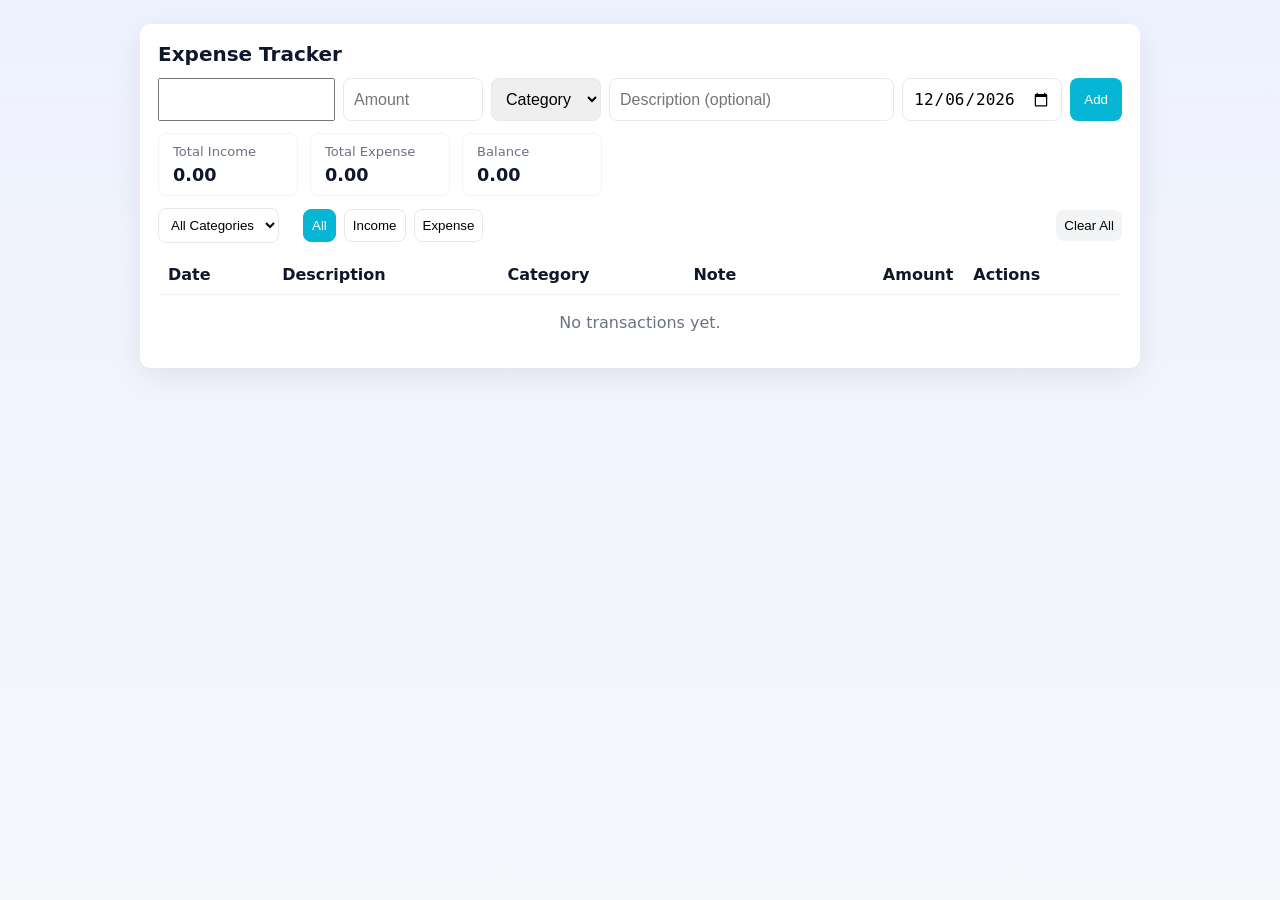
==== index2.html @ d12cc491 "Add files via upload" ====
<!DOCTYPE html>
<html lang="en">
<head>
  <meta charset="utf-8" />
  <meta name="viewport" content="width=device-width,initial-scale=1" />
  <title>Expense Tracker</title>
  <style>
    :root{
      --bg:#f6f7fb; --card:#fff; --muted:#6b7280; --accent:#06b6d4;
      --income:#10b981; --expense:#ef4444; --radius:10px;
    }
    *{box-sizing:border-box}
    body{
      margin:0; font-family:system-ui,-apple-system,Segoe UI,Roboto,Arial;
      background:linear-gradient(180deg,#eef2ff 0%,var(--bg) 100%);
      color:#0f172a; padding:24px; display:flex; align-items:flex-start; justify-content:center;
      min-height:100vh;
    }
    .app{width:100%;max-width:1000px;background:var(--card);border-radius:var(--radius);padding:18px;box-shadow:0 8px 30px rgba(2,6,23,0.08);}
    header{display:flex;align-items:center;gap:12px;flex-wrap:wrap}
    header h1{margin:0;font-size:1.25rem}
    .form-row{display:flex;gap:8px;margin-top:12px;flex-wrap:wrap}
    .form-row input[type="text"], .form-row input[type="number"], .form-row input[type="date"], .form-row select {
      padding:10px;border-radius:8px;border:1px solid #e6e9ef;font-size:1rem;
    }
    .form-row .btn {background:var(--accent);color:#fff;border:0;padding:10px 14px;border-radius:8px;cursor:pointer;}
    .summary{display:flex;gap:12px;align-items:center;margin-top:12px;flex-wrap:wrap}
    .card{background:#fff;padding:10px 14px;border-radius:8px;border:1px solid rgba(2,6,23,0.04);min-width:140px}
    .card .label{font-size:.82rem;color:var(--muted)}
    .card .value{font-weight:700;font-size:1.1rem;margin-top:6px}
    .controls{display:flex;gap:8px;align-items:center;margin-top:12px;flex-wrap:wrap}
    .controls select, .controls button{padding:8px;border-radius:8px;border:1px solid #e6e9ef;background:transparent}
    .controls button.active{background:var(--accent);color:#fff;border-color:var(--accent)}
    table{width:100%;border-collapse:collapse;margin-top:12px}
    th,td{padding:10px;border-bottom:1px solid #f0f2f6;text-align:left}
    .amount.income{color:var(--income);font-weight:700}
    .amount.expense{color:var(--expense);font-weight:700}
    .actions button{background:transparent;border:0;color:var(--muted);cursor:pointer;padding:6px}
    .edit-input{padding:6px;border-radius:6px;border:1px solid #dfe6ff}
    .empty{padding:18px;text-align:center;color:var(--muted)}
    @media (max-width:760px){
      .form-row{flex-direction:column}
      .summary{flex-direction:column;align-items:flex-start}
      th:nth-child(4), td:nth-child(4){display:none}
    }
  </style>
</head>
<body>
  <main class="app" id="app" aria-live="polite">
    <header>
      <h1>Expense Tracker</h1>
    </header>

    <form id="entryForm" class="form-row" onsubmit="return false;" aria-label="Add transaction">
      <input id="type" required aria-label="Type" title="Type" style="min-width:120px" list="types" />
      <datalist id="types"><option>Expense</option><option>Income</option></datalist>

      <input id="amount" type="number" step="0.01" placeholder="Amount" required aria-label="Amount" style="width:140px"/>

      <select id="category" aria-label="Category" required>
        <option value="">Category</option>
        <option>Food</option><option>Travel</option><option>Rent</option><option>Shopping</option><option>Salary</option><option>Other</option>
      </select>

      <input id="description" type="text" placeholder="Description (optional)" aria-label="Description" style="flex:1;min-width:160px"/>

      <input id="date" type="date" aria-label="Date" style="width:160px"/>

      <button id="addBtn" class="btn" aria-label="Add transaction">Add</button>
    </form>

    <div class="summary" role="region" aria-label="Summary">
      <div class="card">
        <div class="label">Total Income</div>
        <div id="totalIncome" class="value">0</div>
      </div>
      <div class="card">
        <div class="label">Total Expense</div>
        <div id="totalExpense" class="value">0</div>
      </div>
      <div class="card">
        <div class="label">Balance</div>
        <div id="balance" class="value">0</div>
      </div>
    </div>

    <div class="controls" role="toolbar" aria-label="Filters">
      <select id="filterCategory" aria-label="Filter by category">
        <option value="all">All Categories</option>
        <option>Food</option><option>Travel</option><option>Rent</option><option>Shopping</option><option>Salary</option><option>Other</option>
      </select>

      <div aria-hidden="true" style="width:8px"></div>

      <button class="filterType active" data-type="all">All</button>
      <button class="filterType" data-type="income">Income</button>
      <button class="filterType" data-type="expense">Expense</button>

      <button id="clearAll" style="margin-left:auto;background:#f3f4f6;border:0;padding:8px;border-radius:8px;cursor:pointer">Clear All</button>
    </div>

    <table role="table" aria-label="Transactions">
      <thead>
        <tr><th>Date</th><th>Description</th><th>Category</th><th>Note</th><th style="text-align:right">Amount</th><th>Actions</th></tr>
      </thead>
      <tbody id="txBody">
      </tbody>
    </table>

    <div id="empty" class="empty" hidden>No transactions yet.</div>
  </main>

  <script>
    (function(){
      const STORAGE_KEY = 'expenses-v1';
      let tx = JSON.parse(localStorage.getItem(STORAGE_KEY) || '[]');
      const txBody = document.getElementById('txBody');
      const totalIncomeEl = document.getElementById('totalIncome');
      const totalExpenseEl = document.getElementById('totalExpense');
      const balanceEl = document.getElementById('balance');
      const form = document.getElementById('entryForm');
      const typeInput = document.getElementById('type');
      const amountInput = document.getElementById('amount');
      const categoryInput = document.getElementById('category');
      const descInput = document.getElementById('description');
      const dateInput = document.getElementById('date');
      const filterCategory = document.getElementById('filterCategory');
      const filterTypeBtns = document.querySelectorAll('.filterType');
      const clearAllBtn = document.getElementById('clearAll');
      const emptyMsg = document.getElementById('empty');

   
      dateInput.valueAsDate = new Date();

      function save(){ localStorage.setItem(STORAGE_KEY, JSON.stringify(tx)); }
      function uid(){ return Date.now().toString(36) + Math.random().toString(36).slice(2,8); }

      function formatAmount(v){ return Number(v).toLocaleString(undefined, {minimumFractionDigits:2, maximumFractionDigits:2}); }
      function formatDate(d){ const dt = new Date(d); if(isNaN(dt)) return ''; return dt.toLocaleDateString(); }

      function render(){
        const catFilter = filterCategory.value;
        const activeType = document.querySelector('.filterType.active').dataset.type;
        const visible = tx.filter(t => (catFilter === 'all' || t.category === catFilter) && (activeType === 'all' || t.type === activeType));

        txBody.innerHTML = '';
        if(visible.length === 0){
          emptyMsg.hidden = false;
        } else {
          emptyMsg.hidden = true;
          visible.forEach(t => {
            const tr = document.createElement('tr');
            tr.dataset.id = t.id;
            tr.innerHTML = `
              <td>${formatDate(t.date)}</td>
              <td class="desc">${escapeHtml(t.description)}</td>
              <td>${escapeHtml(t.category)}</td>
              <td style="color:var(--muted);font-size:.9rem">${escapeHtml(t.note||'')}</td>
              <td style="text-align:right"><span class="amount ${t.type==='Income' ? 'income' : 'expense'}">${t.type==='Income' ? '+' : '-'}${formatAmount(t.amount)}</span></td>
              <td class="actions">
                <button data-action="edit" aria-label="Edit">Edit</button>
                <button data-action="delete" aria-label="Delete">Delete</button>
              </td>
            `;
            txBody.appendChild(tr);
          });
        }

        const totalIncome = tx.filter(t=>t.type==='Income').reduce((s,n)=>s+Number(n.amount),0);
        const totalExpense = tx.filter(t=>t.type==='Expense').reduce((s,n)=>s+Number(n.amount),0);
        totalIncomeEl.textContent = formatAmount(totalIncome);
        totalExpenseEl.textContent = formatAmount(totalExpense);
        balanceEl.textContent = formatAmount(totalIncome - totalExpense);
      }

      function escapeHtml(s){ return (s||'').toString().replace(/[&<>"']/g, m=>({ '&':'&amp;','<':'&lt;','>':'&gt;','"':'&quot;',"'":'&#39;' }[m])); }

     
      document.getElementById('addBtn').addEventListener('click', () => {
        const type = (typeInput.value || '').trim() || 'Expense';
        const amount = parseFloat(amountInput.value);
        const category = (categoryInput.value || '').trim();
        if(isNaN(amount) || amount <= 0){ alert('Enter a positive amount'); amountInput.focus(); return; }
        if(!category){ alert('Choose a category'); categoryInput.focus(); return; }
        const description = descInput.value.trim();
        const date = dateInput.value || new Date().toISOString();
        const id = uid();
        tx.unshift({ id, type: capitalize(type), amount: Math.abs(amount), category, description, date, note:'' });
        save(); render();
        amountInput.value=''; descInput.value=''; categoryInput.value=''; typeInput.value=''; dateInput.valueAsDate = new Date();
      });

      
      txBody.addEventListener('click', (e) => {
        const btn = e.target.closest('button');
        if(!btn) return;
        const tr = btn.closest('tr');
        const id = tr.dataset.id;
        const idx = tx.findIndex(t => t.id === id);
        if(idx === -1) return;

        if(btn.dataset.action === 'delete'){
          if(confirm('Delete this transaction?')) {
            tx.splice(idx,1); save(); render();
          }
        }

        if(btn.dataset.action === 'edit'){
          
          const item = tx[idx];
          tr.innerHTML = `
            <td><input class="edit-input" type="date" value="${item.date.slice(0,10)}"></td>
            <td><input class="edit-input" type="text" value="${escapeAttr(item.description)}"></td>
            <td>
              <select class="edit-input">
                <option${item.category==='Food'?' selected':''}>Food</option>
                <option${item.category==='Travel'?' selected':''}>Travel</option>
                <option${item.category==='Rent'?' selected':''}>Rent</option>
                <option${item.category==='Shopping'?' selected':''}>Shopping</option>
                <option${item.category==='Salary'?' selected':''}>Salary</option>
                <option${item.category==='Other'?' selected':''}>Other</option>
              </select>
            </td>
            <td><input class="edit-input" type="text" value="${escapeAttr(item.note||'')}"></td>
            <td style="text-align:right">
              <input class="edit-input" type="number" step="0.01" value="${item.amount}" style="width:120px">
              <div style="margin-top:6px">
                <select class="edit-input" style="width:120px">
                  <option${item.type==='Income'?' selected':''}>Income</option>
                  <option${item.type==='Expense'?' selected':''}>Expense</option>
                </select>
              </div>
            </td>
            <td class="actions">
              <button data-action="save">Save</button>
              <button data-action="cancel">Cancel</button>
            </td>
          `;
        }

        if(btn.dataset.action === 'save'){
          
          const inputs = tr.querySelectorAll('.edit-input');
          const [dDate, dDesc, dCategory, dNote, dAmount, dType] = inputs;
          const newDate = dDate.value || item.date;
          const newDesc = dDesc.value.trim();
          const newCategory = dCategory.value;
          const newNote = dNote.value.trim();
          const newAmount = parseFloat(dAmount.value);
          const newTypeVal = dType.value;
          if(isNaN(newAmount) || newAmount <= 0){ alert('Enter positive amount'); return; }
          tx[idx].date = newDate;
          tx[idx].description = newDesc;
          tx[idx].category = newCategory;
          tx[idx].note = newNote;
          tx[idx].amount = Math.abs(newAmount);
          tx[idx].type = capitalize(newTypeVal);
          save(); render();
        }

        if(btn.dataset.action === 'cancel'){
          render();
        }
      });


      filterCategory.addEventListener('change', () => render());
      filterTypeBtns.forEach(btn => {
        btn.addEventListener('click', () => {
          filterTypeBtns.forEach(b=>b.classList.remove('active'));
          btn.classList.add('active');
          render();
        });
      });

      clearAllBtn.addEventListener('click', () => {
        if(confirm('Clear all transactions? This cannot be undone.')){ tx = []; save(); render(); }
      });

      function capitalize(s){ return (s||'').toString().replace(/\w\S*/g, t => t.charAt(0).toUpperCase() + t.slice(1).toLowerCase()); }
      function escapeAttr(s){ return (s||'').toString().replace(/"/g,'&quot;').replace(/'/g,'&#39;'); }

      render();
    })();
  </script>
</body>
</html>
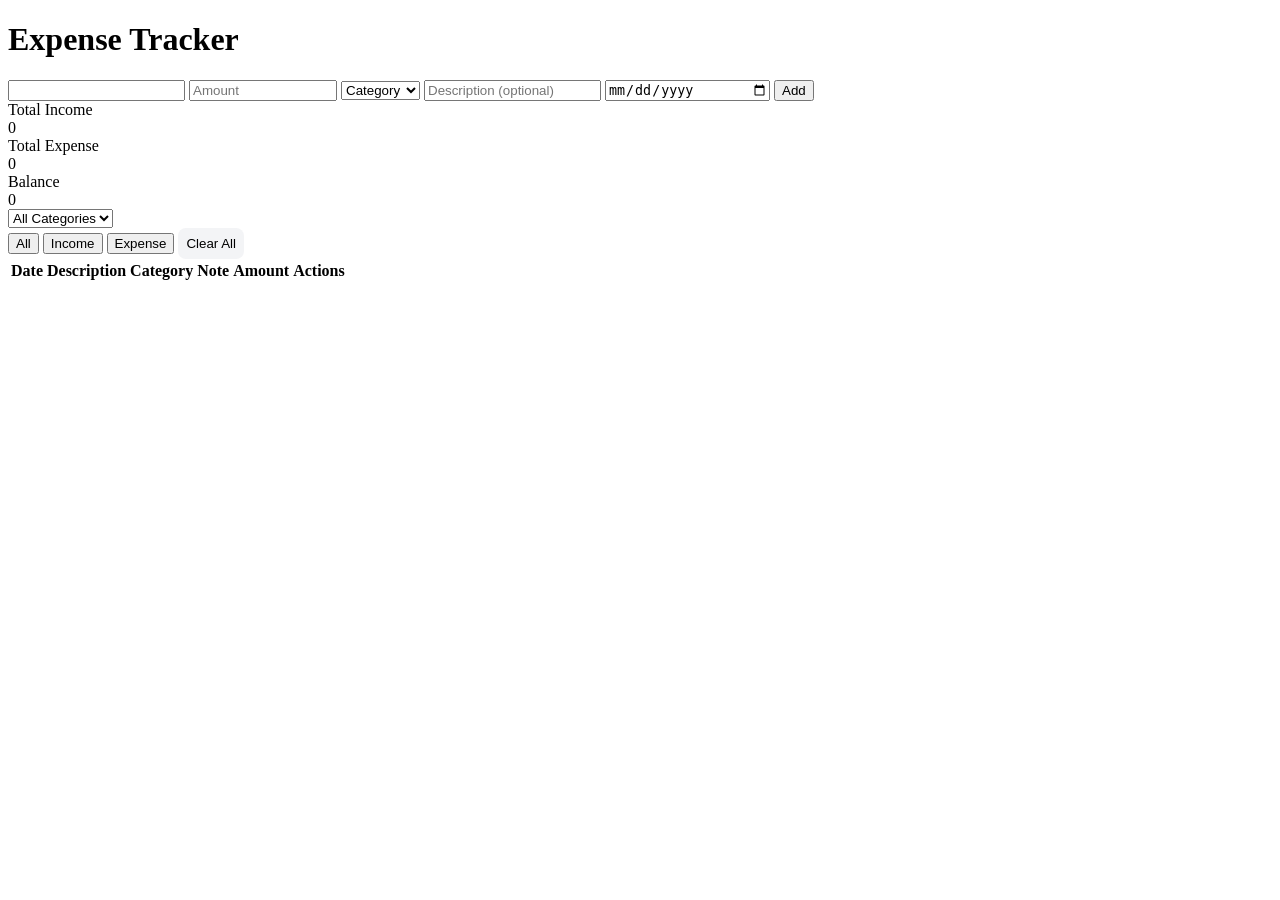
==== commit 0980f1ed: "Update index2.html" ====
--- a/index2.html
+++ b/index2.html
@@ -4,46 +4,7 @@
   <meta charset="utf-8" />
   <meta name="viewport" content="width=device-width,initial-scale=1" />
   <title>Expense Tracker</title>
-  <style>
-    :root{
-      --bg:#f6f7fb; --card:#fff; --muted:#6b7280; --accent:#06b6d4;
-      --income:#10b981; --expense:#ef4444; --radius:10px;
-    }
-    *{box-sizing:border-box}
-    body{
-      margin:0; font-family:system-ui,-apple-system,Segoe UI,Roboto,Arial;
-      background:linear-gradient(180deg,#eef2ff 0%,var(--bg) 100%);
-      color:#0f172a; padding:24px; display:flex; align-items:flex-start; justify-content:center;
-      min-height:100vh;
-    }
-    .app{width:100%;max-width:1000px;background:var(--card);border-radius:var(--radius);padding:18px;box-shadow:0 8px 30px rgba(2,6,23,0.08);}
-    header{display:flex;align-items:center;gap:12px;flex-wrap:wrap}
-    header h1{margin:0;font-size:1.25rem}
-    .form-row{display:flex;gap:8px;margin-top:12px;flex-wrap:wrap}
-    .form-row input[type="text"], .form-row input[type="number"], .form-row input[type="date"], .form-row select {
-      padding:10px;border-radius:8px;border:1px solid #e6e9ef;font-size:1rem;
-    }
-    .form-row .btn {background:var(--accent);color:#fff;border:0;padding:10px 14px;border-radius:8px;cursor:pointer;}
-    .summary{display:flex;gap:12px;align-items:center;margin-top:12px;flex-wrap:wrap}
-    .card{background:#fff;padding:10px 14px;border-radius:8px;border:1px solid rgba(2,6,23,0.04);min-width:140px}
-    .card .label{font-size:.82rem;color:var(--muted)}
-    .card .value{font-weight:700;font-size:1.1rem;margin-top:6px}
-    .controls{display:flex;gap:8px;align-items:center;margin-top:12px;flex-wrap:wrap}
-    .controls select, .controls button{padding:8px;border-radius:8px;border:1px solid #e6e9ef;background:transparent}
-    .controls button.active{background:var(--accent);color:#fff;border-color:var(--accent)}
-    table{width:100%;border-collapse:collapse;margin-top:12px}
-    th,td{padding:10px;border-bottom:1px solid #f0f2f6;text-align:left}
-    .amount.income{color:var(--income);font-weight:700}
-    .amount.expense{color:var(--expense);font-weight:700}
-    .actions button{background:transparent;border:0;color:var(--muted);cursor:pointer;padding:6px}
-    .edit-input{padding:6px;border-radius:6px;border:1px solid #dfe6ff}
-    .empty{padding:18px;text-align:center;color:var(--muted)}
-    @media (max-width:760px){
-      .form-row{flex-direction:column}
-      .summary{flex-direction:column;align-items:flex-start}
-      th:nth-child(4), td:nth-child(4){display:none}
-    }
-  </style>
+  <link rel="stylesheet" href="/expense-tracker/style.css" />
 </head>
 <body>
   <main class="app" id="app" aria-live="polite">
@@ -110,178 +71,6 @@
     <div id="empty" class="empty" hidden>No transactions yet.</div>
   </main>
 
-  <script>
-    (function(){
-      const STORAGE_KEY = 'expenses-v1';
-      let tx = JSON.parse(localStorage.getItem(STORAGE_KEY) || '[]');
-      const txBody = document.getElementById('txBody');
-      const totalIncomeEl = document.getElementById('totalIncome');
-      const totalExpenseEl = document.getElementById('totalExpense');
-      const balanceEl = document.getElementById('balance');
-      const form = document.getElementById('entryForm');
-      const typeInput = document.getElementById('type');
-      const amountInput = document.getElementById('amount');
-      const categoryInput = document.getElementById('category');
-      const descInput = document.getElementById('description');
-      const dateInput = document.getElementById('date');
-      const filterCategory = document.getElementById('filterCategory');
-      const filterTypeBtns = document.querySelectorAll('.filterType');
-      const clearAllBtn = document.getElementById('clearAll');
-      const emptyMsg = document.getElementById('empty');
-
-   
-      dateInput.valueAsDate = new Date();
-
-      function save(){ localStorage.setItem(STORAGE_KEY, JSON.stringify(tx)); }
-      function uid(){ return Date.now().toString(36) + Math.random().toString(36).slice(2,8); }
-
-      function formatAmount(v){ return Number(v).toLocaleString(undefined, {minimumFractionDigits:2, maximumFractionDigits:2}); }
-      function formatDate(d){ const dt = new Date(d); if(isNaN(dt)) return ''; return dt.toLocaleDateString(); }
-
-      function render(){
-        const catFilter = filterCategory.value;
-        const activeType = document.querySelector('.filterType.active').dataset.type;
-        const visible = tx.filter(t => (catFilter === 'all' || t.category === catFilter) && (activeType === 'all' || t.type === activeType));
-
-        txBody.innerHTML = '';
-        if(visible.length === 0){
-          emptyMsg.hidden = false;
-        } else {
-          emptyMsg.hidden = true;
-          visible.forEach(t => {
-            const tr = document.createElement('tr');
-            tr.dataset.id = t.id;
-            tr.innerHTML = `
-              <td>${formatDate(t.date)}</td>
-              <td class="desc">${escapeHtml(t.description)}</td>
-              <td>${escapeHtml(t.category)}</td>
-              <td style="color:var(--muted);font-size:.9rem">${escapeHtml(t.note||'')}</td>
-              <td style="text-align:right"><span class="amount ${t.type==='Income' ? 'income' : 'expense'}">${t.type==='Income' ? '+' : '-'}${formatAmount(t.amount)}</span></td>
-              <td class="actions">
-                <button data-action="edit" aria-label="Edit">Edit</button>
-                <button data-action="delete" aria-label="Delete">Delete</button>
-              </td>
-            `;
-            txBody.appendChild(tr);
-          });
-        }
-
-        const totalIncome = tx.filter(t=>t.type==='Income').reduce((s,n)=>s+Number(n.amount),0);
-        const totalExpense = tx.filter(t=>t.type==='Expense').reduce((s,n)=>s+Number(n.amount),0);
-        totalIncomeEl.textContent = formatAmount(totalIncome);
-        totalExpenseEl.textContent = formatAmount(totalExpense);
-        balanceEl.textContent = formatAmount(totalIncome - totalExpense);
-      }
-
-      function escapeHtml(s){ return (s||'').toString().replace(/[&<>"']/g, m=>({ '&':'&amp;','<':'&lt;','>':'&gt;','"':'&quot;',"'":'&#39;' }[m])); }
-
-     
-      document.getElementById('addBtn').addEventListener('click', () => {
-        const type = (typeInput.value || '').trim() || 'Expense';
-        const amount = parseFloat(amountInput.value);
-        const category = (categoryInput.value || '').trim();
-        if(isNaN(amount) || amount <= 0){ alert('Enter a positive amount'); amountInput.focus(); return; }
-        if(!category){ alert('Choose a category'); categoryInput.focus(); return; }
-        const description = descInput.value.trim();
-        const date = dateInput.value || new Date().toISOString();
-        const id = uid();
-        tx.unshift({ id, type: capitalize(type), amount: Math.abs(amount), category, description, date, note:'' });
-        save(); render();
-        amountInput.value=''; descInput.value=''; categoryInput.value=''; typeInput.value=''; dateInput.valueAsDate = new Date();
-      });
-
-      
-      txBody.addEventListener('click', (e) => {
-        const btn = e.target.closest('button');
-        if(!btn) return;
-        const tr = btn.closest('tr');
-        const id = tr.dataset.id;
-        const idx = tx.findIndex(t => t.id === id);
-        if(idx === -1) return;
-
-        if(btn.dataset.action === 'delete'){
-          if(confirm('Delete this transaction?')) {
-            tx.splice(idx,1); save(); render();
-          }
-        }
-
-        if(btn.dataset.action === 'edit'){
-          
-          const item = tx[idx];
-          tr.innerHTML = `
-            <td><input class="edit-input" type="date" value="${item.date.slice(0,10)}"></td>
-            <td><input class="edit-input" type="text" value="${escapeAttr(item.description)}"></td>
-            <td>
-              <select class="edit-input">
-                <option${item.category==='Food'?' selected':''}>Food</option>
-                <option${item.category==='Travel'?' selected':''}>Travel</option>
-                <option${item.category==='Rent'?' selected':''}>Rent</option>
-                <option${item.category==='Shopping'?' selected':''}>Shopping</option>
-                <option${item.category==='Salary'?' selected':''}>Salary</option>
-                <option${item.category==='Other'?' selected':''}>Other</option>
-              </select>
-            </td>
-            <td><input class="edit-input" type="text" value="${escapeAttr(item.note||'')}"></td>
-            <td style="text-align:right">
-              <input class="edit-input" type="number" step="0.01" value="${item.amount}" style="width:120px">
-              <div style="margin-top:6px">
-                <select class="edit-input" style="width:120px">
-                  <option${item.type==='Income'?' selected':''}>Income</option>
-                  <option${item.type==='Expense'?' selected':''}>Expense</option>
-                </select>
-              </div>
-            </td>
-            <td class="actions">
-              <button data-action="save">Save</button>
-              <button data-action="cancel">Cancel</button>
-            </td>
-          `;
-        }
-
-        if(btn.dataset.action === 'save'){
-          
-          const inputs = tr.querySelectorAll('.edit-input');
-          const [dDate, dDesc, dCategory, dNote, dAmount, dType] = inputs;
-          const newDate = dDate.value || item.date;
-          const newDesc = dDesc.value.trim();
-          const newCategory = dCategory.value;
-          const newNote = dNote.value.trim();
-          const newAmount = parseFloat(dAmount.value);
-          const newTypeVal = dType.value;
-          if(isNaN(newAmount) || newAmount <= 0){ alert('Enter positive amount'); return; }
-          tx[idx].date = newDate;
-          tx[idx].description = newDesc;
-          tx[idx].category = newCategory;
-          tx[idx].note = newNote;
-          tx[idx].amount = Math.abs(newAmount);
-          tx[idx].type = capitalize(newTypeVal);
-          save(); render();
-        }
-
-        if(btn.dataset.action === 'cancel'){
-          render();
-        }
-      });
-
-
-      filterCategory.addEventListener('change', () => render());
-      filterTypeBtns.forEach(btn => {
-        btn.addEventListener('click', () => {
-          filterTypeBtns.forEach(b=>b.classList.remove('active'));
-          btn.classList.add('active');
-          render();
-        });
-      });
-
-      clearAllBtn.addEventListener('click', () => {
-        if(confirm('Clear all transactions? This cannot be undone.')){ tx = []; save(); render(); }
-      });
-
-      function capitalize(s){ return (s||'').toString().replace(/\w\S*/g, t => t.charAt(0).toUpperCase() + t.slice(1).toLowerCase()); }
-      function escapeAttr(s){ return (s||'').toString().replace(/"/g,'&quot;').replace(/'/g,'&#39;'); }
-
-      render();
-    })();
-  </script>
+  <script src="/expense-tracker/script.js"></script>
 </body>
-</html>+</html>
